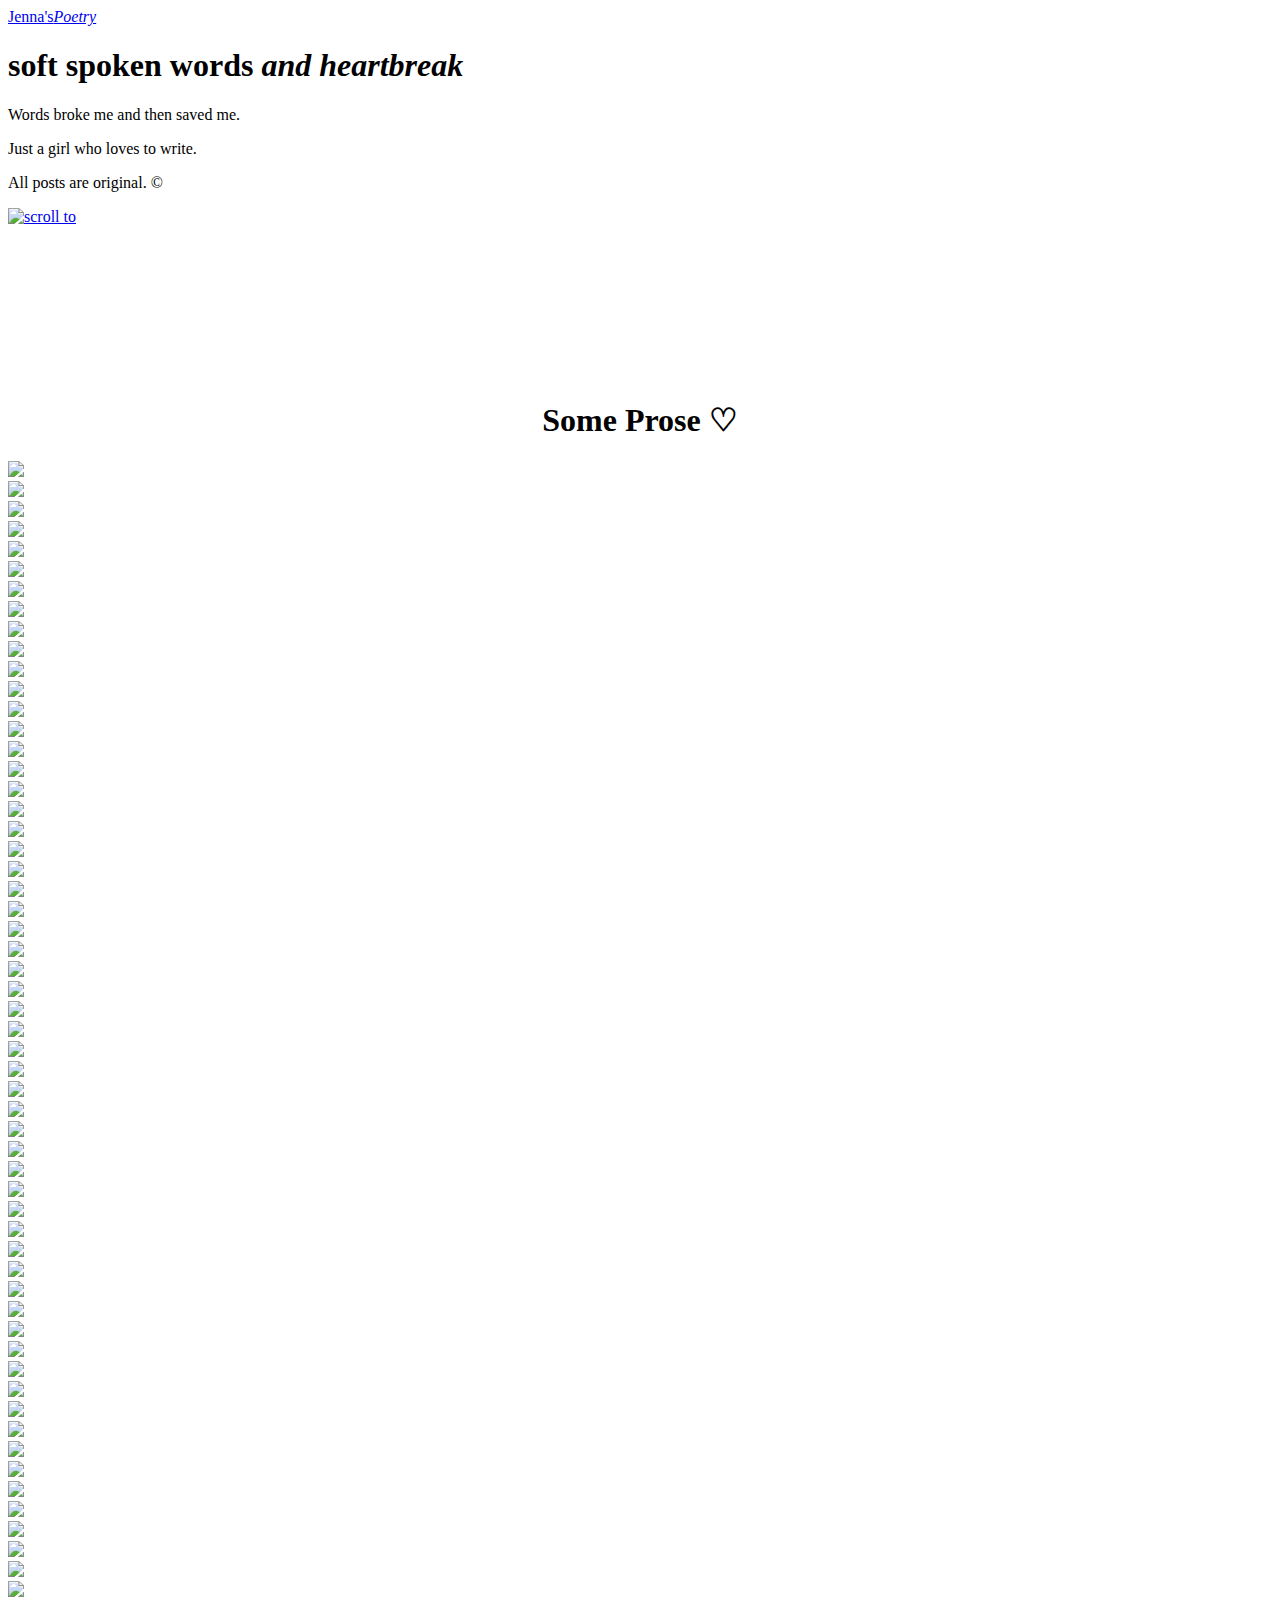
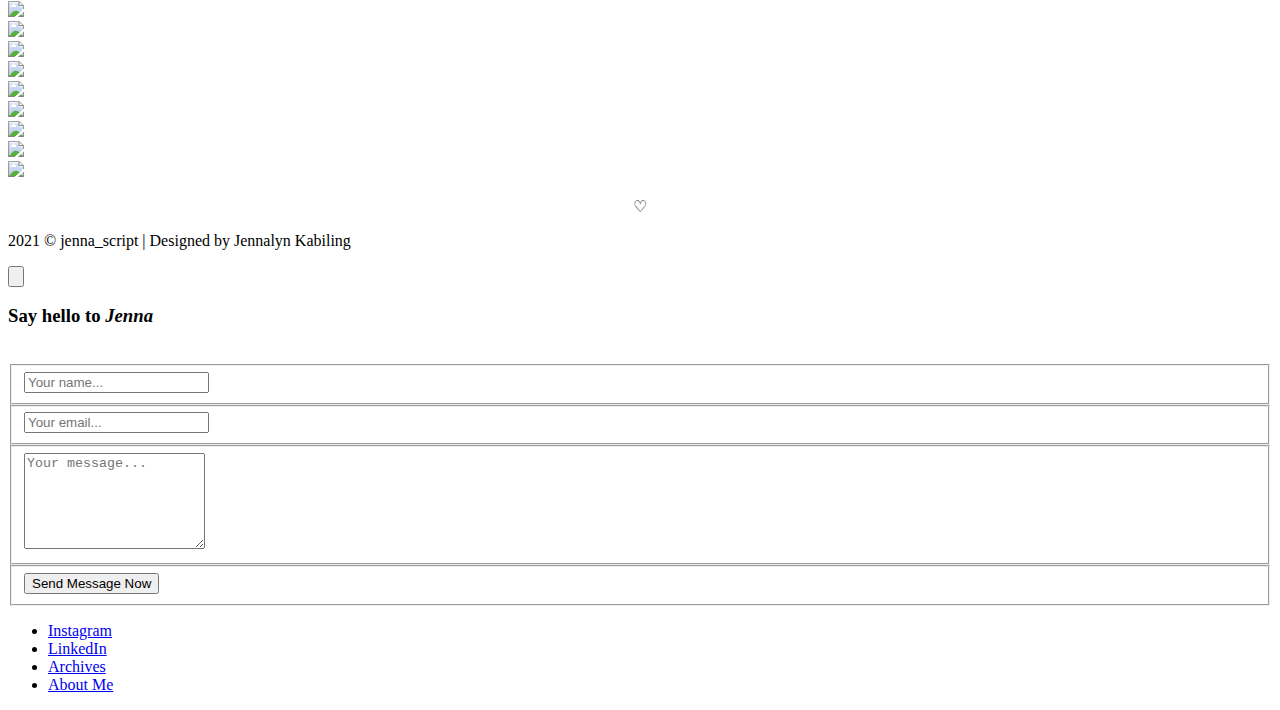
==== index.html @ 6ec601d6 "updated image path" ====
<!DOCTYPE html>
<html>
    <head>
        <meta charset="utf-8">
        <meta http-equiv="X-UA-Compatible" content="IE=edge,chrome=1">
  		<title>Jenna's Poetry (@jenna_script)</title>

<!--Import Bootstrap Theme-->
        <meta name="description" content="">
        <meta name="viewport" content="width=device-width, initial-scale=1">

        <link rel="stylesheet" href="css/bootstrap.min.css">
        <link rel="stylesheet" href="css/bootstrap-theme.min.css">
        <link rel="stylesheet" href="css/fontAwesome.css">
        <link rel="stylesheet" href="css/light-box.css">
        <link rel="stylesheet" href="css/templatemo-style.css">
        <link href="https://fonts.googleapis.com/css?family=Kanit:100,200,300,400,500,600,700,800,900" rel="stylesheet">
        <link rel="stylesheet" href="css/style.css">

        <script src="js/vendor/modernizr-2.8.3-respond-1.4.2.min.js"></script>
    </head>

<body>
    <nav>
        <div class="logo">
            <a href="index.html">Jenna's<em>Poetry</em></a>
        </div>
        <div class="menu-icon">
        <span></span>
      </div>
    </nav>

    <div id="video-container">
        <div class="video-overlay"></div>
        <div class="video-content">
            <div class="inner">
                <h1>soft spoken words <em>and heartbreak</em></h1>
                <p>Words broke me and then saved me.</p>
                <p>Just a girl who loves to write.</p>
                <p>All posts are original. ©</p>
                <div class="scroll-icon">
                    <a class="scrollTo" data-scrollTo="portfolio" href="#"><img src="img/scroll-icon.png" alt="scroll to"></a>
                </div>
            </div>
        </div>
        <video autoplay loop muted>
        	<source src="pink_clouds_loop.mp4" type="video/mp4"/>
        </video>
    </div>

    <center><h1>Some Prose ♡</h1></center>

    <div class="full-screen-portfolio" id="portfolio">
        <div class="container-fluid">

            <div class="col-md-4 col-sm-6">
                <div class="portfolio-item">
                    <a href="img/Jenna-IG/die_for_you.jpeg" data-lightbox="image-1" data-title="Foolish girl. I didn't realize my vow to you would come back to haunt me. I had faith I would be safe with you. Now, I watch you mourn what you built. ♡"><div class="img-thumbnail" class="img-fluid">
                        <div class="image">
                            <img src="img/Jenna-IG/die_for_you.jpeg">
                        </div>
                    </div></a>
                </div>
            </div>
            
            <div class="col-md-4 col-sm-6">
                <div class="portfolio-item">
                    <a href="img/Jenna-IG/sabotage.jpeg" data-lightbox="image-1" data-title="---- I don't fucking thank you for that. ♡"><div class="img-thumbnail" class="img-fluid">
                        <div class="image">
                            <img src="img/Jenna-IG/sabotage.jpeg">
                        </div>
                    </div></a>
                </div>
            </div>

            <div class="col-md-4 col-sm-6">
                <div class="portfolio-item">
                    <a href="img/Jenna-IG/his_wild.jpeg" data-lightbox="image-1" data-title="He was the sweetest sin. ♡"><div class="img-thumbnail" class="img-fluid">
                        <div class="image">
                            <img src="img/Jenna-IG/his_wild.jpeg">
                        </div>
                    </div></a>
                </div>
            </div>

            <div class="col-md-4 col-sm-6">
            	<div class="portfolio-item">
                	<a href="img/Jenna-IG/your_biggest_fan.jpeg" data-lightbox="image-1" data-title="Your lover or not, I will forever root for you. There is nothing that could ever change that. ♡"><div class="img-thumbnail" class="img-fluid">
                        <div class="image">
                            <img src="img/Jenna-IG/your_biggest_fan.jpeg">
                        </div>
                    </div></a>
                </div>
            </div>
            
            <div class="col-md-4 col-sm-6">
            	<div class="portfolio-item">
                	<a href="img/Jenna-IG/sober.jpeg" data-lightbox="image-1" data-title="Maybe I don't mind being intoxicated by you. ♡"><div class="img-thumbnail" class="img-fluid">
                        <div class="image">
                            <img src="img/Jenna-IG/sober.jpeg">
                        </div>
                    </div></a>
                </div>
            </div>

            <div class="col-md-4 col-sm-6">
                <div class="portfolio-item">
                    <a href="img/Jenna-IG/darkest_day.jpeg" data-lightbox="image-1" data-title="He's a keeper. ♡"><div class="img-thumbnail" class="img-fluid">
                        <div class="image">
                            <img src="img/Jenna-IG/darkest_day.jpeg">
                        </div>
                    </div></a>
                </div>
            </div>

            <div class="col-md-4 col-sm-6">
                <div class="portfolio-item">
                    <a href="img/Jenna-IG/comfort_in_the_night.jpeg" data-lightbox="image-1" data-title="Darkness was never a bad thing, darling. ♡"><div class="img-thumbnail" class="img-fluid">
                        <div class="image">
                            <img src="img/Jenna-IG/comfort_in_the_night.jpeg">
                        </div>
                    </div></a>
                </div>
            </div>

            <div class="col-md-4 col-sm-6">
                <div class="portfolio-item">
                    <a href="img/Jenna-IG/kissed_away.jpeg" data-lightbox="image-1" data-title="He shamed the monsters with his love. ♡"><div class="img-thumbnail" class="img-fluid">
                        <div class="image">
                            <img src="img/Jenna-IG/kissed_away.jpeg">
                        </div>
                    </div></a>
                </div>
            </div>

            <div class="col-md-4 col-sm-6">
                <div class="portfolio-item">
                    <a href="img/Jenna-IG/my_virtue.jpeg" data-lightbox="image-1" data-title="Your meek was never weak. To those who were ever shamed, bullied, or outcast for their kindness and gentle demeanor, keep being you. Your strength is in your ability to realize you cannot make fools understand your light. ♡"><div class="img-thumbnail" class="img-fluid">
                        <div class="image">
                            <img src="img/Jenna-IG/my_virtue.jpeg">
                        </div>
                    </div></a>
                </div>
            </div>

            <div class="col-md-4 col-sm-6">
            	<div class="portfolio-item">
                	<a href="img/Jenna-IG/thirsty_eyes.jpeg" data-lightbox="image-1" data-title="I cannot bloom around you. ♡"><div class="img-thumbnail" class="img-fluid">
                        <div class="image">
                            <img src="img/Jenna-IG/thirsty_eyes.jpeg">
                        </div>
                    </div></a>
                </div>
            </div>

            <div class="col-md-4 col-sm-6">
            	<div class="portfolio-item">
                	<a href="img/Jenna-IG/a_girl_like_me.jpeg" data-lightbox="image-1" data-title="His secret language. ♡"><div class="img-thumbnail" class="img-fluid">
                        <div class="image">
                            <img src="img/Jenna-IG/a_girl_like_me.jpeg">
                        </div>
                    </div></a>
                </div>
            </div>

            <div class="col-md-4 col-sm-6">
                <div class="portfolio-item">
                    <a href="img/Jenna-IG/better_ending.jpeg" data-lightbox="image-1" data-title="I just wanted a good ending. I already lost you. Was that so hard to ask for? ♡"><div class="img-thumbnail">
                        <div class="image">
                            <img src="img/Jenna-IG/better_ending.jpeg">
                        </div>
                    </div></a>
                </div>
            </div>

            <div class="col-md-4 col-sm-6">
                <div class="portfolio-item">
                    <a href="img/Jenna-IG/lesson_learned.jpeg" data-lightbox="image-1" data-title="I had to convince myself of the truth. You were a liar masquerading behind gorgeous eyes and a devious smile. You knew how to lie with those pretty eyes, with your kisses, with your hands. To this day, I’ll never know why... ♡"><div class="img-thumbnail" class="img-fluid">
                        <div class="image">
                            <img src="img/Jenna-IG/lesson_learned.jpeg">
                        </div>
                    </div></a>
                </div>
            </div>

            <div class="col-md-4 col-sm-6">
            	<div class="portfolio-item">
                	<a href="img/Jenna-IG/searched_for_me.jpeg" data-lightbox="image-1" data-title="It was difficult for me to grasp the idea that maybe I was everything you had been looking for. ♡"><div class="img-thumbnail" class="img-fluid">
                        <div class="image">
                            <img src="img/Jenna-IG/searched_for_me.jpeg">
                        </div>
                    </div></a>
                </div>
            </div>

            <div class="col-md-4 col-sm-6">
            	<div class="portfolio-item">
                	<a href="img/Jenna-IG/prince_charming.jpeg" data-lightbox="image-1" data-title="She grew tired of waiting for her fairytale ending. ♡"><div class="img-thumbnail" class="img-fluid">
                        <div class="image">
                            <img src="img/Jenna-IG/prince_charming.jpeg">
                        </div>
                    </div></a>
                </div>
            </div>

            <div class="col-md-4 col-sm-6">
            	<div class="portfolio-item">
                	<a href="img/Jenna-IG/birds_sing.jpeg" data-lightbox="image-1" data-title="Birds never fly away when you are near; instead, for you, they sing a little prayer. ♡"><div class="img-thumbnail" class="img-fluid">
                        <div class="image">
                            <img src="img/Jenna-IG/birds_sing.jpeg">
                        </div>
                    </div></a>
                </div>
            </div>

            <div class="col-md-4 col-sm-6">
            	<div class="portfolio-item">
                	<a href="img/Jenna-IG/damsel_in_distress.jpeg" data-lightbox="image-1" data-title="Sometimes, my heart gets confused about the role she has to play. ♡"><div class="img-thumbnail" class="img-fluid">
                        <div class="image">
                            <img src="img/Jenna-IG/damsel_in_distress.jpeg">
                        </div>
                    </div></a>
                </div>
            </div>

            <div class="col-md-4 col-sm-6">
            	<div class="portfolio-item">
                	<a href="img/Jenna-IG/mirage.jpeg" data-lightbox="image-1" data-title="At times, I find myself in a war with my heart. Does she love you or the idea of you? ♡"><div class="img-thumbnail" class="img-fluid">
                        <div class="image">
                            <img src="img/Jenna-IG/mirage.jpeg">
                        </div>
                    </div></a>
                </div>
            </div>

            <div class="col-md-4 col-sm-6">
            	<div class="portfolio-item">
                	<a href="img/Jenna-IG/burn_to_ash.jpeg" data-lightbox="image-1" data-title="His looks could kill. ♡"><div class="img-thumbnail" class="img-fluid">
                        <div class="image">
                            <img src="img/Jenna-IG/burn_to_ash.jpeg">
                        </div>
                    </div></a>
                </div>
            </div>

            <div class="col-md-4 col-sm-6">
            	<div class="portfolio-item">
                	<a href="img/Jenna-IG/sf.jpeg" data-lightbox="image-1" data-title="I don't want bad blood with the love of my life. ♡"><div class="img-thumbnail" class="img-fluid">
                        <div class="image">
                            <img src="img/Jenna-IG/sf.jpeg">
                        </div>
                    </div></a>
                </div>
            </div>

            <div class="col-md-4 col-sm-6">
            	<div class="portfolio-item">
                	<a href="img/Jenna-IG/your_rain.jpeg" data-lightbox="image-1" data-title="I had to find ways to be okay with waiting out your storms. ♡"><div class="img-thumbnail" class="img-fluid">
                        <div class="image">
                            <img src="img/Jenna-IG/your_rain.jpeg">
                        </div>
                    </div></a>
                </div>
            </div>

            <div class="col-md-4 col-sm-6">
            	<div class="portfolio-item">
                	<a href="img/Jenna-IG/fragility.jpeg" data-lightbox="image-1" data-title="Save me from myself. ♡"><div class="img-thumbnail" class="img-fluid">
                        <div class="image">
                            <img src="img/Jenna-IG/fragility.jpeg">
                        </div>
                    </div></a>
                </div>
            </div>

            <div class="col-md-4 col-sm-6">
            	<div class="portfolio-item">
                	<a href="img/Jenna-IG/glitter.jpeg" data-lightbox="image-1" data-title="Don't give up hope. Shed a tear or two, if you must. But remember, once your heart has let out its final teardrop, you still sparkle. ♡"><div class="img-thumbnail" class="img-fluid">
                        <div class="image">
                            <img src="img/Jenna-IG/glitter.jpeg">
                        </div>
                    </div></a>
                </div>
            </div>

            <div class="col-md-4 col-sm-6">
            	<div class="portfolio-item">
                	<a href="img/Jenna-IG/years_from_now.jpeg" data-lightbox="image-1" data-title="The future is a bit blurred with you, baby. I pray we won't become friendly strangers. ♡"><div class="img-thumbnail" class="img-fluid">
                        <div class="image">
                            <img src="img/Jenna-IG/years_from_now.jpeg">
                        </div>
                    </div></a>
                </div>
            </div>

            <div class="col-md-4 col-sm-6">
            	<div class="portfolio-item">
                	<a href="img/Jenna-IG/heartbreaks.jpeg" data-lightbox="image-1" data-title="Sometimes, your glasses are so distorted from the reality of me. At times, I lose a bit of faith. Maybe, just maybe, we'll never truly be the couple we could be. ♡"><div class="img-thumbnail" class="img-fluid">
                        <div class="image">
                            <img src="img/Jenna-IG/heartbreaks.jpeg">
                        </div>
                    </div></a>
                </div>
            </div>

            <div class="col-md-4 col-sm-6">
            	<div class="portfolio-item">
                	<a href="img/Jenna-IG/pink_sand.jpeg" data-lightbox="image-1" data-title="I don't think my heart was made for paradise. She is too used to chaos. So in chaos, she finds her home. ♡"><div class="img-thumbnail" class="img-fluid">
                        <div class="image">
                            <img src="img/Jenna-IG/pink_sand.jpeg">
                        </div>
                    </div></a>
                </div>
            </div>

            <div class="col-md-4 col-sm-6">
            	<div class="portfolio-item">
                	<a href="img/Jenna-IG/all_the_blame.jpeg" data-lightbox="image-1" data-title="I would rather let you win than lose myself. ♡"><div class="img-thumbnail" class="img-fluid">
                        <div class="image">
                            <img src="img/Jenna-IG/all_the_blame.jpeg">
                        </div>
                    </div></a>
                </div>
            </div>

            <div class="col-md-4 col-sm-6">
            	<div class="portfolio-item">
                	<a href="img/Jenna-IG/meant_to_be.jpeg" data-lightbox="image-1" data-title="Why did we let them win, baby? ♡"><div class="img-thumbnail" class="img-fluid">
                        <div class="image">
                            <img src="img/Jenna-IG/meant_to_be.jpeg">
                        </div>
                    </div></a>
                </div>
            </div>

            <div class="col-md-4 col-sm-6">
            	<div class="portfolio-item">
                	<a href="img/Jenna-IG/always_right.jpeg" data-lightbox="image-1" data-title="Check yourself before playing my game, honey. ♡"><div class="img-thumbnail" class="img-fluid">
                        <div class="image">
                            <img src="img/Jenna-IG/always_right.jpeg">
                        </div>
                    </div></a>
                </div>
            </div>

            <div class="col-md-4 col-sm-6">
            	<div class="portfolio-item">
                	<a href="img/Jenna-IG/you_got_high.jpeg" data-lightbox="image-1" data-title="My pain gave you fuel. ♡"><div class="img-thumbnail" class="img-fluid">
                        <div class="image">
                            <img src="img/Jenna-IG/you_got_high.jpeg">
                        </div>
                    </div></a>
                </div>
            </div>

            <div class="col-md-4 col-sm-6">
            	<div class="portfolio-item">
                	<a href="img/Jenna-IG/we_were_happy.jpeg" data-lightbox="image-1" data-title="They don't get to tell us what we had. ♡"><div class="img-thumbnail" class="img-fluid">
                        <div class="image">
                            <img src="img/Jenna-IG/we_were_happy.jpeg">
                        </div>
                    </div></a>
                </div>
            </div>

            <div class="col-md-4 col-sm-6">
            	<div class="portfolio-item">
                	<a href="img/Jenna-IG/find_you_again.jpeg" data-lightbox="image-1" data-title="Our souls will always find a way back to each other. ♡"><div class="img-thumbnail" class="img-fluid">
                        <div class="image">
                            <img src="img/Jenna-IG/find_you_again.jpeg">
                        </div>
                    </div></a>
                </div>
            </div>

            <div class="col-md-4 col-sm-6">
            	<div class="portfolio-item">
                	<a href="img/Jenna-IG/grey_eyes.jpeg" data-lightbox="image-1" data-title="Grey eyes never meant grey skies with you. ♡"><div class="img-thumbnail" class="img-fluid">
                        <div class="image">
                            <img src="img/Jenna-IG/grey_eyes.jpeg">
                        </div>
                    </div></a>
                </div>
            </div>

            <div class="col-md-4 col-sm-6">
            	<div class="portfolio-item">
                	<a href="img/Jenna-IG/your_ghost.jpeg" data-lightbox="image-1" data-title="In my darkness, I hope my heart can survive your absence. ♡"><div class="img-thumbnail" class="img-fluid">
                        <div class="image">
                            <img src="img/Jenna-IG/your_ghost.jpeg">
                        </div>
                    </div></a>
                </div>
            </div>

            <div class="col-md-4 col-sm-6">
            	<div class="portfolio-item">
                	<a href="img/Jenna-IG/work_of_art.jpeg" data-lightbox="image-1" data-title="Nothing can compare. ♡"><div class="img-thumbnail" class="img-fluid">
                        <div class="image">
                            <img src="img/Jenna-IG/work_of_art.jpeg">
                        </div>
                    </div></a>
                </div>
            </div>

            <div class="col-md-4 col-sm-6">
            	<div class="portfolio-item">
                	<a href="img/Jenna-IG/skies_cry.jpeg" data-lightbox="image-1" data-title="Without your heart in this world, we'd all be lost, always searching for your light. ♡"><div class="img-thumbnail" class="img-fluid">
                        <div class="image">
                            <img src="img/Jenna-IG/skies_cry.jpeg">
                        </div>
                    </div></a>
                </div>
            </div>

            <div class="col-md-4 col-sm-6">
            	<div class="portfolio-item">
                	<a href="img/Jenna-IG/be_free.jpeg" data-lightbox="image-1" data-title="Maybe it's the explorer in me, but you can't ever tame my energy. ♡"><div class="img-thumbnail" class="img-fluid">
                        <div class="image">
                            <img src="img/Jenna-IG/be_free.jpeg">
                        </div>
                    </div></a>
                </div>
            </div>

            <div class="col-md-4 col-sm-6">
            	<div class="portfolio-item">
                	<a href="img/Jenna-IG/same_old_dance.jpeg" data-lightbox="image-1" data-title="We're a broken record on repeat. ♡"><div class="img-thumbnail" class="img-fluid">
                        <div class="image">
                            <img src="img/Jenna-IG/same_old_dance.jpeg">
                        </div>
                    </div></a>
                </div>
            </div>

            <div class="col-md-4 col-sm-6">
            	<div class="portfolio-item">
                	<a href="img/Jenna-IG/catastrophe.jpeg" data-lightbox="image-1" data-title="They have no idea what we can be. ♡"><div class="img-thumbnail" class="img-fluid">
                        <div class="image">
                            <img src="img/Jenna-IG/catastrophe.jpeg">
                        </div>
                    </div></a>
                </div>
            </div>

            <div class="col-md-4 col-sm-6">
            	<div class="portfolio-item">
                	<a href="img/Jenna-IG/another_day.jpeg" data-lightbox="image-1" data-title="There were days you told me you had nothing to lose, no matter how loved you were. What were we doing then? ♡"><div class="img-thumbnail" class="img-fluid">
                        <div class="image">
                            <img src="img/Jenna-IG/another_day.jpeg">
                        </div>
                    </div></a>
                </div>
            </div>

            <div class="col-md-4 col-sm-6">
            	<div class="portfolio-item">
                	<a href="img/Jenna-IG/pretty_girls.jpeg" data-lightbox="image-1" data-title="She is rare. ♡"><div class="img-thumbnail" class="img-fluid">
                        <div class="image">
                            <img src="img/Jenna-IG/pretty_girls.jpeg">
                        </div>
                    </div></a>
                </div>
            </div>

            <div class="col-md-4 col-sm-6">
            	<div class="portfolio-item">
                	<a href="img/Jenna-IG/you_didn't_exist.jpeg" data-lightbox="image-1" data-title="I'd rather not have anything to miss. So I lied to myself. ♡"><div class="img-thumbnail" class="img-fluid">
                        <div class="image">
                            <img src="img/Jenna-IG/you_didn't_exist.jpeg">
                        </div>
                    </div></a>
                </div>
            </div>

            <div class="col-md-4 col-sm-6">
            	<div class="portfolio-item">
                	<a href="img/Jenna-IG/never_loved.jpeg" data-lightbox="image-1" data-title="When they teach you pain, it's hard to know what your heart deserves. ♡"><div class="img-thumbnail" class="img-fluid">
                        <div class="image">
                            <img src="img/Jenna-IG/never_loved.jpeg">
                        </div>
                    </div></a>
                </div>
            </div>

            <div class="col-md-4 col-sm-6">
            	<div class="portfolio-item">
                	<a href="img/Jenna-IG/not_ready.jpeg" data-lightbox="image-1" data-title="The stars must have other plans for the both of us. ♡"><div class="img-thumbnail" class="img-fluid">
                        <div class="image">
                            <img src="img/Jenna-IG/not_ready.jpeg">
                        </div>
                    </div></a>
                </div>
            </div>

            <div class="col-md-4 col-sm-6">
            	<div class="portfolio-item">
                	<a href="img/Jenna-IG/glow_in_my_smile.jpeg" data-lightbox="image-1" data-title="Some girls like diamonds. But I am irrevocably happy with the smile you've gifted me. ♡"><div class="img-thumbnail" class="img-fluid">
                        <div class="image">
                            <img src="img/Jenna-IG/glow_in_my_smile.jpeg">
                        </div>
                    </div></a>
                </div>
            </div>

            <div class="col-md-4 col-sm-6">
            	<div class="portfolio-item">
                	<a href="img/Jenna-IG/new_love.jpeg" data-lightbox="image-1" data-title="I used to be mad. I used to hold grudges. But today, I no longer have regrets when it comes to everything we've faced thus far. It only taught me to love myself. Now, nothing can hurt me. Not even you. ♡"><div class="img-thumbnail" class="img-fluid">
                        <div class="image">
                            <img src="img/Jenna-IG/new_love.jpeg">
                        </div>
                    </div></a>
                </div>
            </div>

            <div class="col-md-4 col-sm-6">
            	<div class="portfolio-item">
                	<a href="img/Jenna-IG/words_you_spew.jpeg" data-lightbox="image-1" data-title="You get lost, like we all do sometimes. But I know you love me. Even when it's hard to. ♡"><div class="img-thumbnail" class="img-fluid">
                        <div class="image">
                            <img src="img/Jenna-IG/words_you_spew.jpeg">
                        </div>
                    </div></a>
                </div>
            </div>

            <div class="col-md-4 col-sm-6">
            	<div class="portfolio-item">
                	<a href="img/Jenna-IG/hear_you_sing.jpeg" data-lightbox="image-1" data-title="How did I end up here? What a lucky girl I am. ♡"><div class="img-thumbnail" class="img-fluid">
                        <div class="image">
                            <img src="img/Jenna-IG/hear_you_sing.jpeg">
                        </div>
                    </div></a>
                </div>
            </div>

            <div class="col-md-4 col-sm-6">
            	<div class="portfolio-item">
                	<a href="img/Jenna-IG/my_lovers_skin.jpeg" data-lightbox="image-1" data-title="Waking up to your warmth is the closest I'll ever get to paradise. ♡"><div class="img-thumbnail" class="img-fluid">
                        <div class="image">
                            <img src="img/Jenna-IG/my_lovers_skin.jpeg">
                        </div>
                    </div></a>
                </div>
            </div>

            <div class="col-md-4 col-sm-6">
            	<div class="portfolio-item">
                	<a href="img/Jenna-IG/we'll_be_okay.jpeg" data-lightbox="image-1" data-title="We will always come back to each other. ♡"><div class="img-thumbnail" class="img-fluid">
                        <div class="image">
                            <img src="img/Jenna-IG/we'll_be_okay.jpeg">
                        </div>
                    </div></a>
                </div>
            </div>

            <div class="col-md-4 col-sm-6">
            	<div class="portfolio-item">
                	<a href="img/Jenna-IG/fourth_of_july.jpeg" data-lightbox="image-1" data-title="When he looks into my eyes, my heart blazes like a hot summer night in July. ♡"><div class="img-thumbnail" class="img-fluid">
                        <div class="image">
                            <img src="img/Jenna-IG/fourth_of_july.jpeg">
                        </div>
                    </div></a>
                </div>
            </div>

            <div class="col-md-4 col-sm-6">
            	<div class="portfolio-item">
                	<a href="img/Jenna-IG/i_let_you_win.jpeg" data-lightbox="image-1" data-title="You're my best friend and enemy all at once. I find myself caught in a tangled web of your own creation. I don't know what to do but to concede. ♡"><div class="img-thumbnail" class="img-fluid">
                        <div class="image">
                            <img src="img/Jenna-IG/i_let_you_win.jpeg">
                        </div>
                    </div></a>
                </div>
            </div>

            <div class="col-md-4 col-sm-6">
                <div class="portfolio-item">
                    <a href="img/Jenna-IG/the_sun.jpeg" data-lightbox="image-1" data-title="She had a way of discovering beauty in the gloomiest of places. ♡"><div class="img-thumbnail" class="img-fluid">
                        <div class="image">
                            <img src="img/Jenna-IG/the_sun.jpeg">
                        </div>
                    </div></a>
                </div>
            </div>

            <div class="col-md-4 col-sm-6">
                <div class="portfolio-item">
                    <a href="img/Jenna-IG/push_comes_to_shove.jpeg" data-lightbox="image-1" data-title="The ultimate test. ♡"><div class="img-thumbnail" class="img-fluid">
                        <div class="image">
                            <img src="img/Jenna-IG/push_comes_to_shove.jpeg">
                        </div>
                    </div></a>
                </div>
            </div>

            <div class="col-md-4 col-sm-6">
                <div class="portfolio-item">
                    <a href="img/Jenna-IG/falling_for_you.jpeg" data-lightbox="image-1" data-title="It was effortless. ♡"><div class="img-thumbnail" class="img-fluid">
                        <div class="image">
                            <img src="img/Jenna-IG/falling_for_you.jpeg">
                        </div>
                    </div></a>
                </div>
            </div>

            <div class="col-md-4 col-sm-6">
                <div class="portfolio-item">
                    <a href="img/Jenna-IG/divine.jpeg" data-lightbox="image-1" data-title="In that moment, their love purified the world. ♡"><div class="img-thumbnail" class="img-fluid">
                        <div class="image">
                            <img src="img/Jenna-IG/divine.jpeg">
                        </div>
                    </div></a>
                </div>
            </div>

            <div class="col-md-4 col-sm-6">
                <div class="portfolio-item">
                    <a href="img/Jenna-IG/drought.jpeg" data-lightbox="image-1" data-title="I have nothing left to give. ♡"><div class="img-thumbnail" class="img-fluid">
                        <div class="image">
                            <img src="img/Jenna-IG/drought.jpeg">
                        </div>
                    </div></a>
                </div>
            </div>

            <div class="col-md-4 col-sm-6">
                <div class="portfolio-item">
                    <a href="img/Jenna-IG/summer_air.jpeg" data-lightbox="image-1" data-title="I can almost taste the sun on his lips. ♡"><div class="img-thumbnail" class="img-fluid">
                        <div class="image">
                            <img src="img/Jenna-IG/summer_air.jpeg">
                        </div>
                    </div></a>
                </div>
            </div>

            <div class="col-md-4 col-sm-6">
                <div class="portfolio-item">
                    <a href="img/Jenna-IG/your_own_mind.jpeg" data-lightbox="image-1" data-title="I never wanted a sparring partner. ♡"><div class="img-thumbnail" class="img-fluid">
                        <div class="image">
                            <img src="img/Jenna-IG/your_own_mind.jpeg">
                        </div>
                    </div></a>
                </div>
            </div>

            <div class="col-md-4 col-sm-6">
                <div class="portfolio-item">
                    <a href="img/Jenna-IG/soft_tune.jpeg" data-lightbox="image-1" data-title="Buried underneath so much hurt, you showed me how to win my voice back. ♡"><div class="img-thumbnail" class="img-fluid">
                        <div class="image">
                            <img src="img/Jenna-IG/soft_tune.jpeg">
                        </div>
                    </div></a>
                </div>
            </div>

            <div class="col-md-4 col-sm-6">
                <div class="portfolio-item">
                    <a href="img/Jenna-IG/questions.jpeg" data-lightbox="image-1" data-title="And so, I will love you blindly and never truly know. ♡"><div class="img-thumbnail" class="img-fluid">
                        <div class="image">
                            <img src="img/Jenna-IG/questions.jpeg">
                        </div>
                    </div></a>
                </div>
            </div>

            <div class="col-md-4 col-sm-6">
                <div class="portfolio-item">
                    <a href="img/Jenna-IG/just_a_word.jpeg" data-lightbox="image-1" data-title="Sometimes you and I said those three words, so we could pretend we didn't just tear each other apart. ♡"><div class="img-thumbnail" class="img-fluid">
                        <div class="image">
                            <img src="img/Jenna-IG/just_a_word.jpeg">
                        </div>
                    </div></a>
                </div>
            </div>

            <div class="col-md-4 col-sm-6">
                <div class="portfolio-item">
                    <a href="img/Jenna-IG/kingdom_come.jpeg" data-lightbox="image-1" data-title="I'd die if it meant I could see you again. ♡"><div class="img-thumbnail" class="img-fluid">
                        <div class="image">
                            <img src="img/Jenna-IG/kingdom_come.jpeg">
                        </div>
                    </div></a>
                </div>
            </div>

            <div class="col-md-4 col-sm-6">
                <div class="portfolio-item">
                    <a href="img/Jenna-IG/too_hard.jpeg" data-lightbox="image-1" data-title="I focused on you for far too long. I thank you for reminding me I need to come back to myself. ♡"><div class="img-thumbnail" class="img-fluid">
                        <div class="image">
                            <img src="img/Jenna-IG/too_hard.jpeg">
                        </div>
                    </div></a>
                </div>
            </div>

            <div class="col-md-4 col-sm-6">
                <div class="portfolio-item">
                    <a href="img/Jenna-IG/let_me_cry.jpeg" data-lightbox="image-1" data-title="Let me feel what my heart wants to feel before you go on and break whatever is left of it. ♡"><div class="img-thumbnail" class="img-fluid">
                        <div class="image">
                            <img src="img/Jenna-IG/let_me_cry.jpeg">
                        </div>
                    </div></a>
                </div>
            </div>

            <div class="col-md-4 col-sm-6">
                <div class="portfolio-item">
                    <a href="img/Jenna-IG/canvas.jpeg" data-lightbox="image-1" data-title="Uplift the world. ♡"><div class="img-thumbnail" class="img-fluid">
                        <div class="image">
                            <img src="img/Jenna-IG/canvas.jpeg">
                        </div>
                    </div></a>
                </div>
            </div>
        </div>
    </div>
    
    <div class="row">
        <div class="col-md-12">
            <center><p>♡</p></center>
        </div>
    </div>

    <footer>
        <div class="container-fluid">
            <div class="col-md-12">
                <p>2021 &copy; jenna_script
    
    | Designed by Jennalyn Kabiling</p>
            </div>
        </div>
    </footer>


      <!-- Modal button -->
    <div class="popup-icon">
      <button id="modBtn" class="modal-btn"><img src="img/contact-icon.png" alt=""></button>
    </div>  

    <!-- Modal -->
    <div id="modal" class="modal">
      <!-- Modal Content -->
      <div class="modal-content">
        <!-- Modal Header -->
        <div class="modal-header">
          <h3 class="header-title">Say hello to <em>Jenna</em></h3>
          <div class="close-btn"><img src="img/close_contact.png" alt=""></div>    
        </div>
        <!-- Modal Body -->
        <div class="modal-body">
          <div class="col-md-6 col-md-offset-3">
            <form id="contact" action="" method="post">
                <div class="row">
                    <div class="col-md-12">
                      <fieldset>
                        <input name="name" type="text" class="form-control" id="name" placeholder="Your name..." required>
                      </fieldset>
                    </div>
                    <div class="col-md-12">
                      <fieldset>
                        <input name="email" type="email" class="form-control" id="email" placeholder="Your email..." required>
                      </fieldset>
                    </div>
                    <div class="col-md-12">
                      <fieldset>
                        <textarea name="message" rows="6" class="form-control" id="message" placeholder="Your message..." required></textarea>
                      </fieldset>
                    </div>
                    <div class="col-md-12">
                      <fieldset>
                        <button type="submit" id="form-submit" class="btn">Send Message Now</button>
                      </fieldset>
                    </div>
                </div>
            </form>
          </div>
        </div>
      </div>
    </div>

    

    <section class="overlay-menu">
      <div class="container">
        <div class="row">
          <div class="main-menu">
              <ul>
                  <li>
                      <a href="https://instagram.com/jenna_script/">Instagram</a>
                  </li>
                  <li>
                      <a href="https://www.linkedin.com/in/jennalyn-kabiling-412b881ba">LinkedIn</a>
                  </li>
                  <li>
                      <a href="grid.html">Archives</a>
                  </li>
                  <li>
                      <a href="about.html">About Me</a>
                  </li>
              </ul>
          </div>
        </div>
      </div>
    </section>

    <script src="https://ajax.googleapis.com/ajax/libs/jquery/1.11.2/jquery.min.js"></script>
    <script>window.jQuery || document.write('<script src="js/vendor/jquery-1.11.2.min.js"><\/script>')</script>

    <script src="js/vendor/bootstrap.min.js"></script>
    
    <script src="js/plugins.js"></script>
    <script src="js/main.js"></script>

</body>
</html>
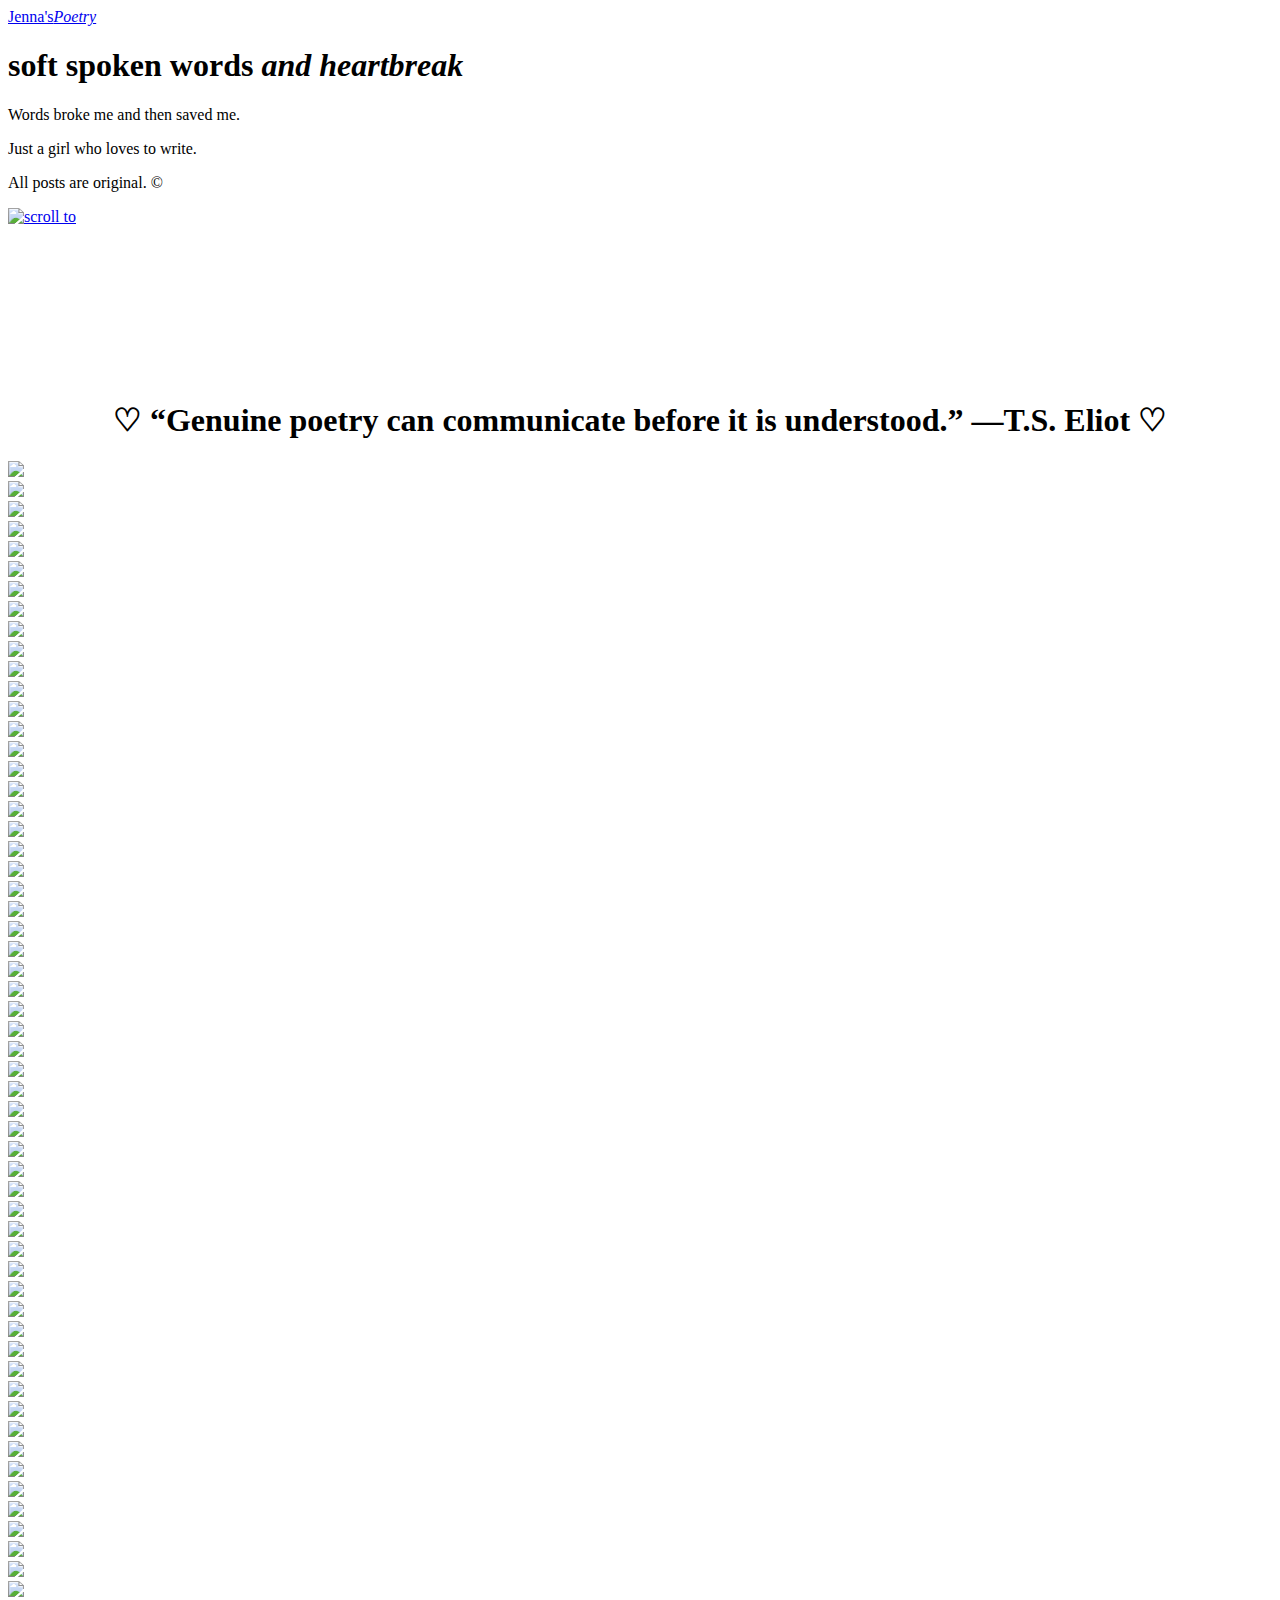
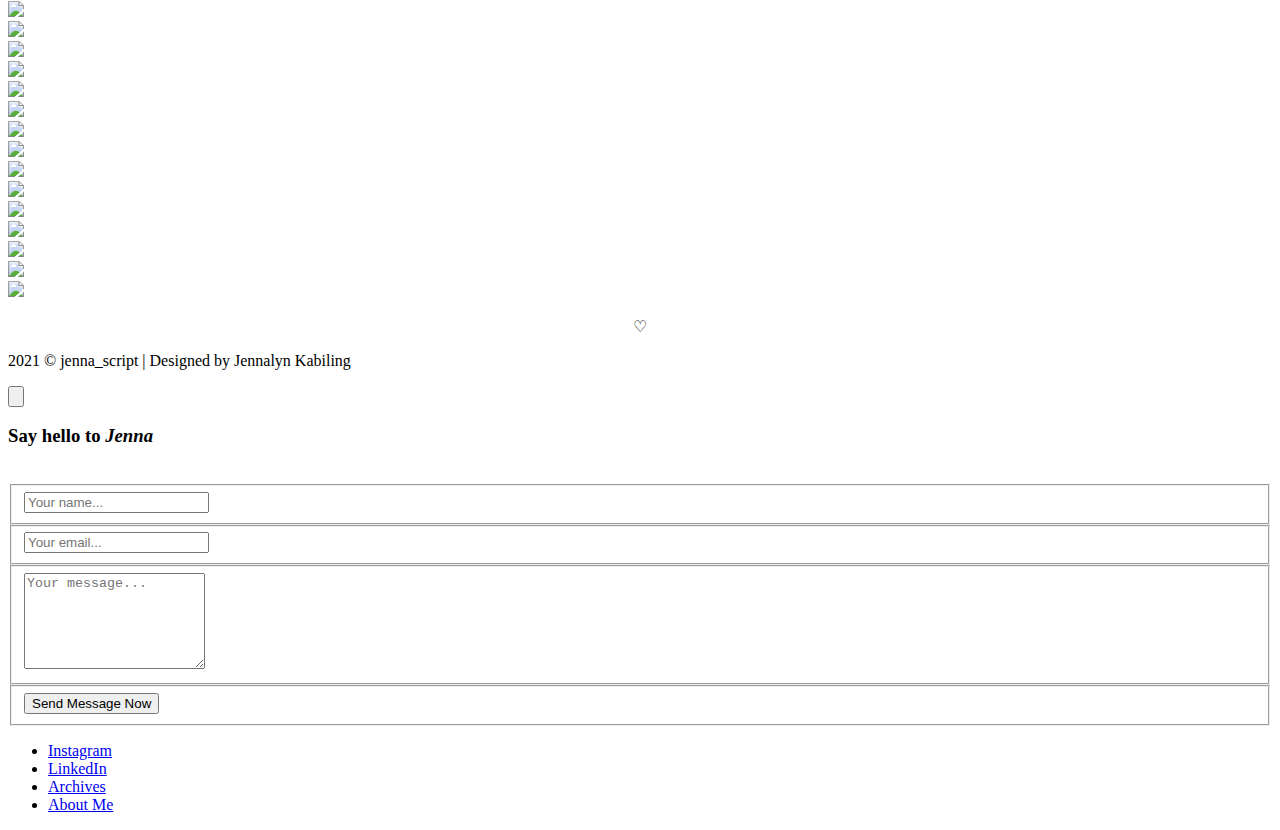
==== commit 1623a082: "add quote to landing page" ====
--- a/index.html
+++ b/index.html
@@ -48,7 +48,7 @@
         </video>
     </div>
 
-    <center><h1>Some Prose ♡</h1></center>
+    <center><h1>♡ “Genuine poetry can communicate before it is understood.” —T.S. Eliot ♡</h1></center>
 
     <div class="full-screen-portfolio" id="portfolio">
         <div class="container-fluid">
@@ -138,6 +138,66 @@
                     <a href="img/Jenna-IG/my_virtue.jpeg" data-lightbox="image-1" data-title="Your meek was never weak. To those who were ever shamed, bullied, or outcast for their kindness and gentle demeanor, keep being you. Your strength is in your ability to realize you cannot make fools understand your light. ♡"><div class="img-thumbnail" class="img-fluid">
                         <div class="image">
                             <img src="img/Jenna-IG/my_virtue.jpeg">
+                        </div>
+                    </div></a>
+                </div>
+            </div>
+
+            <div class="col-md-4 col-sm-6">
+            	<div class="portfolio-item">
+                	<a href="img/Jenna-IG/right_love.jpeg" data-lightbox="image-1" data-title="So let me go. Please. ♡"><div class="img-thumbnail" class="img-fluid">
+                        <div class="image">
+                            <img src="img/Jenna-IG/right_love.jpeg">
+                        </div>
+                    </div></a>
+                </div>
+            </div>
+
+            <div class="col-md-4 col-sm-6">
+            	<div class="portfolio-item">
+                	<a href="img/Jenna-IG/onto_your_skin.jpeg" data-lightbox="image-1" data-title="There is no guarantee I'll ever see you again. So let me be a part of you in the next. I never want to be without you. ♡"><div class="img-thumbnail" class="img-fluid">
+                        <div class="image">
+                            <img src="img/Jenna-IG/onto_your_skin.jpeg">
+                        </div>
+                    </div></a>
+                </div>
+            </div>
+
+            <div class="col-md-4 col-sm-6">
+            	<div class="portfolio-item">
+                	<a href="img/Jenna-IG/remember_you.jpeg" data-lightbox="image-1" data-title="You'll always be a part of me. How I wish I knew right from the start, all you'd leave me with were memories of you. Lost memories. ♡"><div class="img-thumbnail" class="img-fluid">
+                        <div class="image">
+                            <img src="img/Jenna-IG/remember_you.jpeg">
+                        </div>
+                    </div></a>
+                </div>
+            </div>
+
+            <div class="col-md-4 col-sm-6">
+            	<div class="portfolio-item">
+                	<a href="img/Jenna-IG/masterpiece.jpeg" data-lightbox="image-1" data-title="You saw something in me when I couldn't. ♡"><div class="img-thumbnail" class="img-fluid">
+                        <div class="image">
+                            <img src="img/Jenna-IG/masterpiece.jpeg">
+                        </div>
+                    </div></a>
+                </div>
+            </div>
+            
+            <div class="col-md-4 col-sm-6">
+            	<div class="portfolio-item">
+                	<a href="img/Jenna-IG/hold_onto_me.jpeg" data-lightbox="image-1" data-title="You questioned me and my love instead of finding ways to keep me. ♡"><div class="img-thumbnail" class="img-fluid">
+                        <div class="image">
+                            <img src="img/Jenna-IG/hold_onto_me.jpeg">
+                        </div>
+                    </div></a>
+                </div>
+            </div>
+
+            <div class="col-md-4 col-sm-6">
+            	<div class="portfolio-item">
+                	<a href="img/Jenna-IG/serenity.jpeg" data-lightbox="image-1" data-title="There never was calm in a storm. Why did I expect that from us? ♡"><div class="img-thumbnail" class="img-fluid">
+                        <div class="image">
+                            <img src="img/Jenna-IG/serenity.jpeg">
                         </div>
                     </div></a>
                 </div>
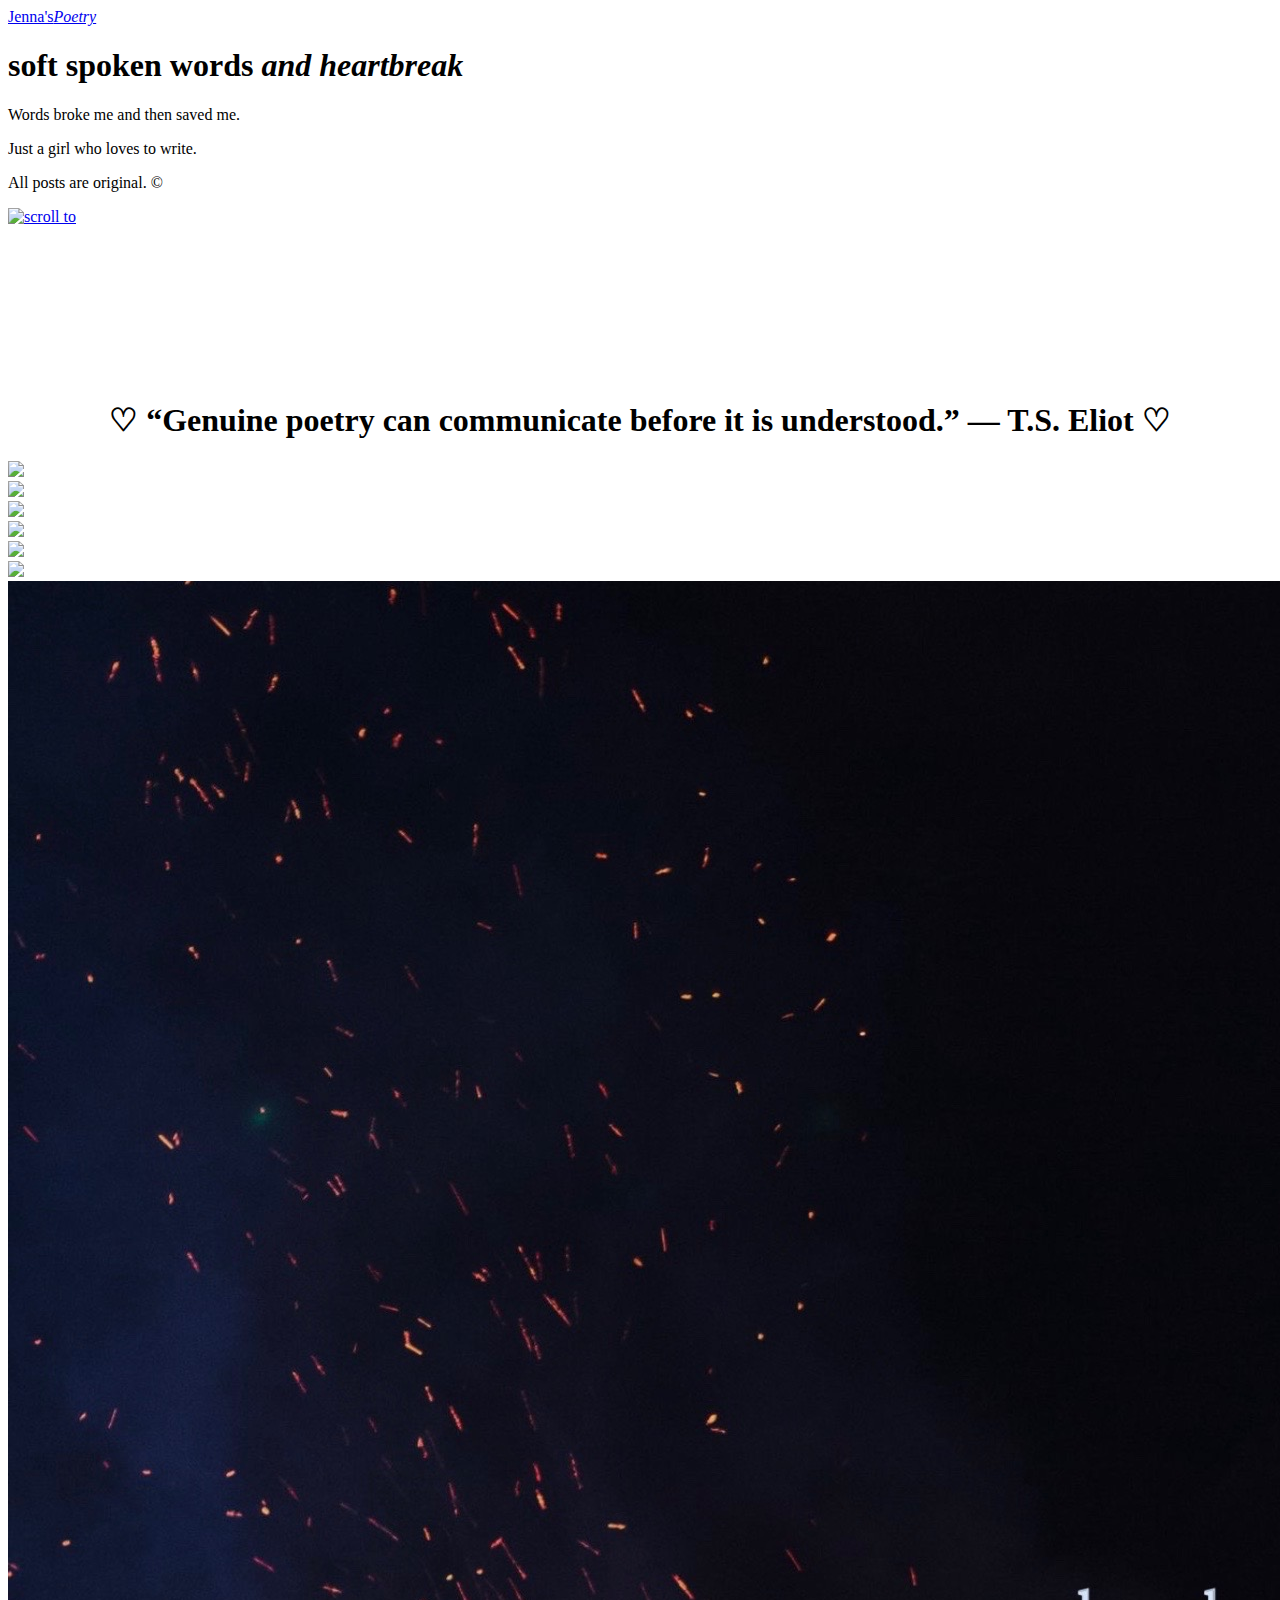
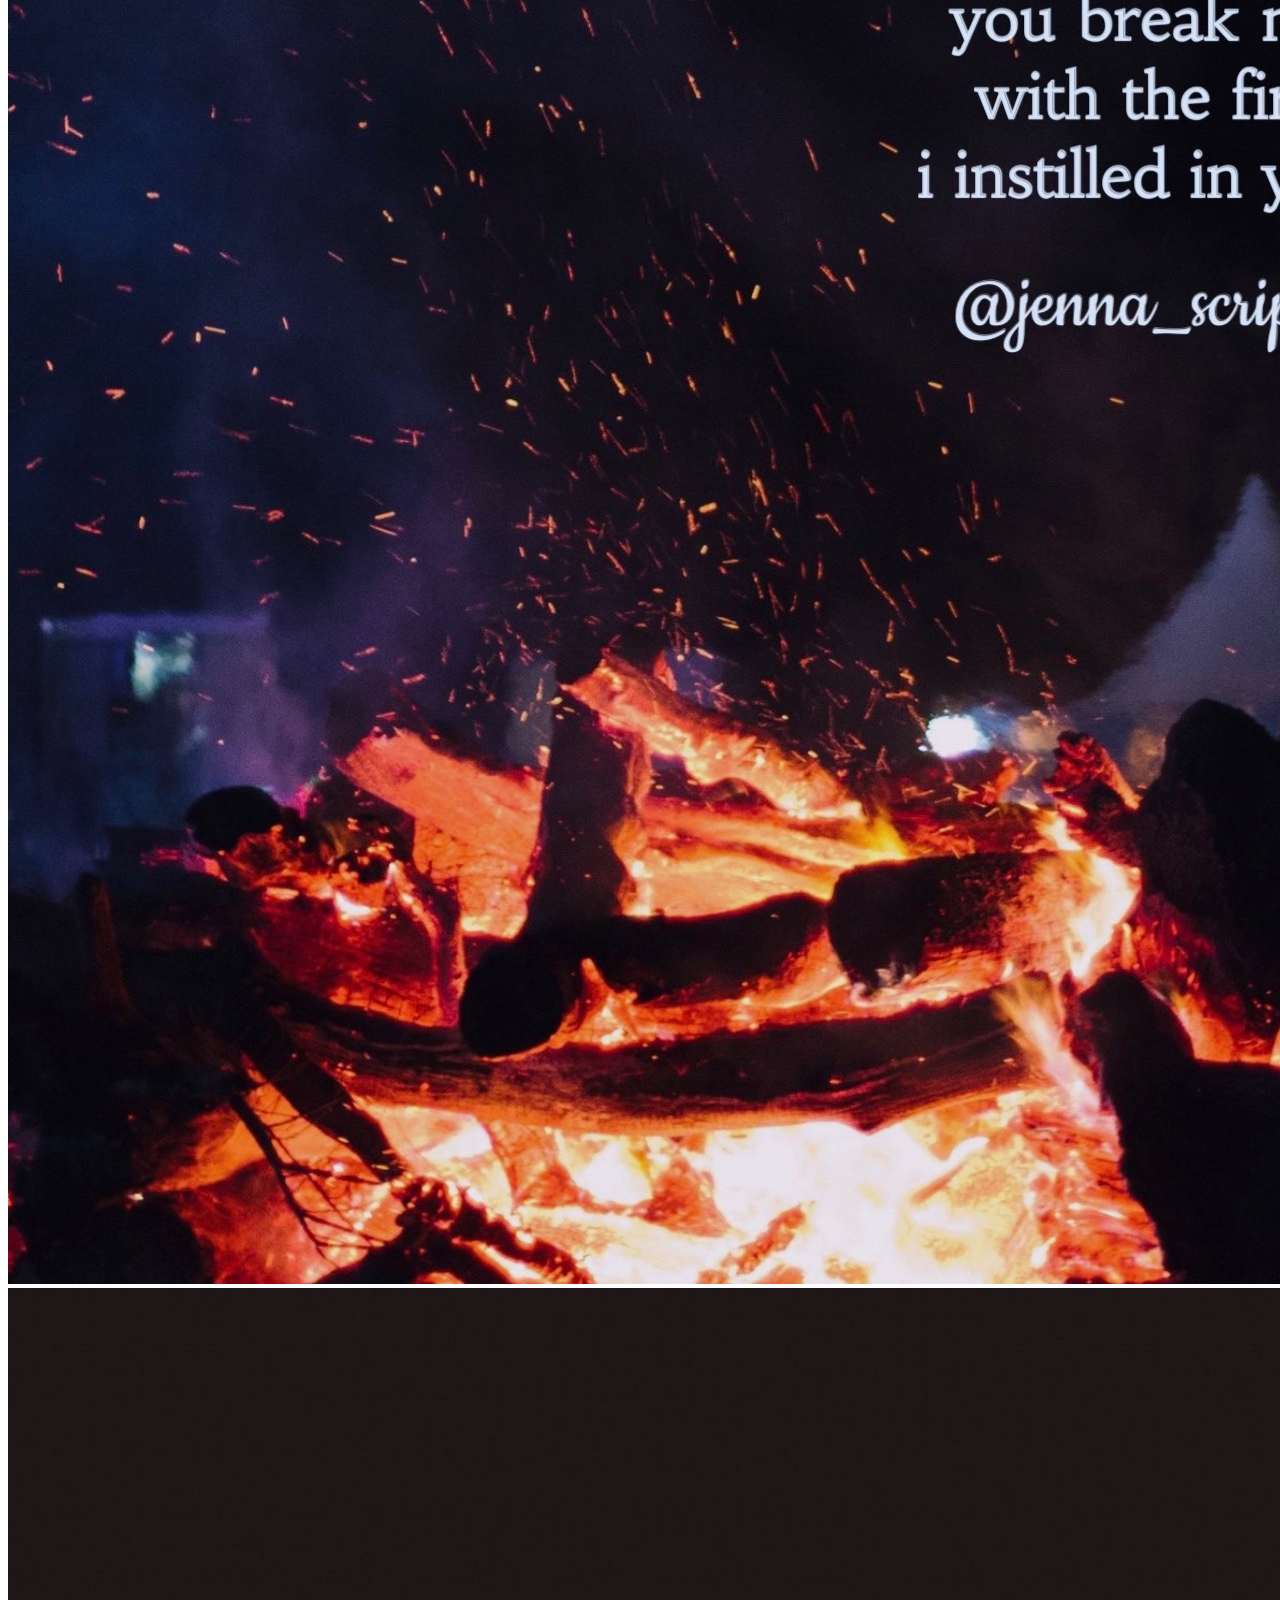
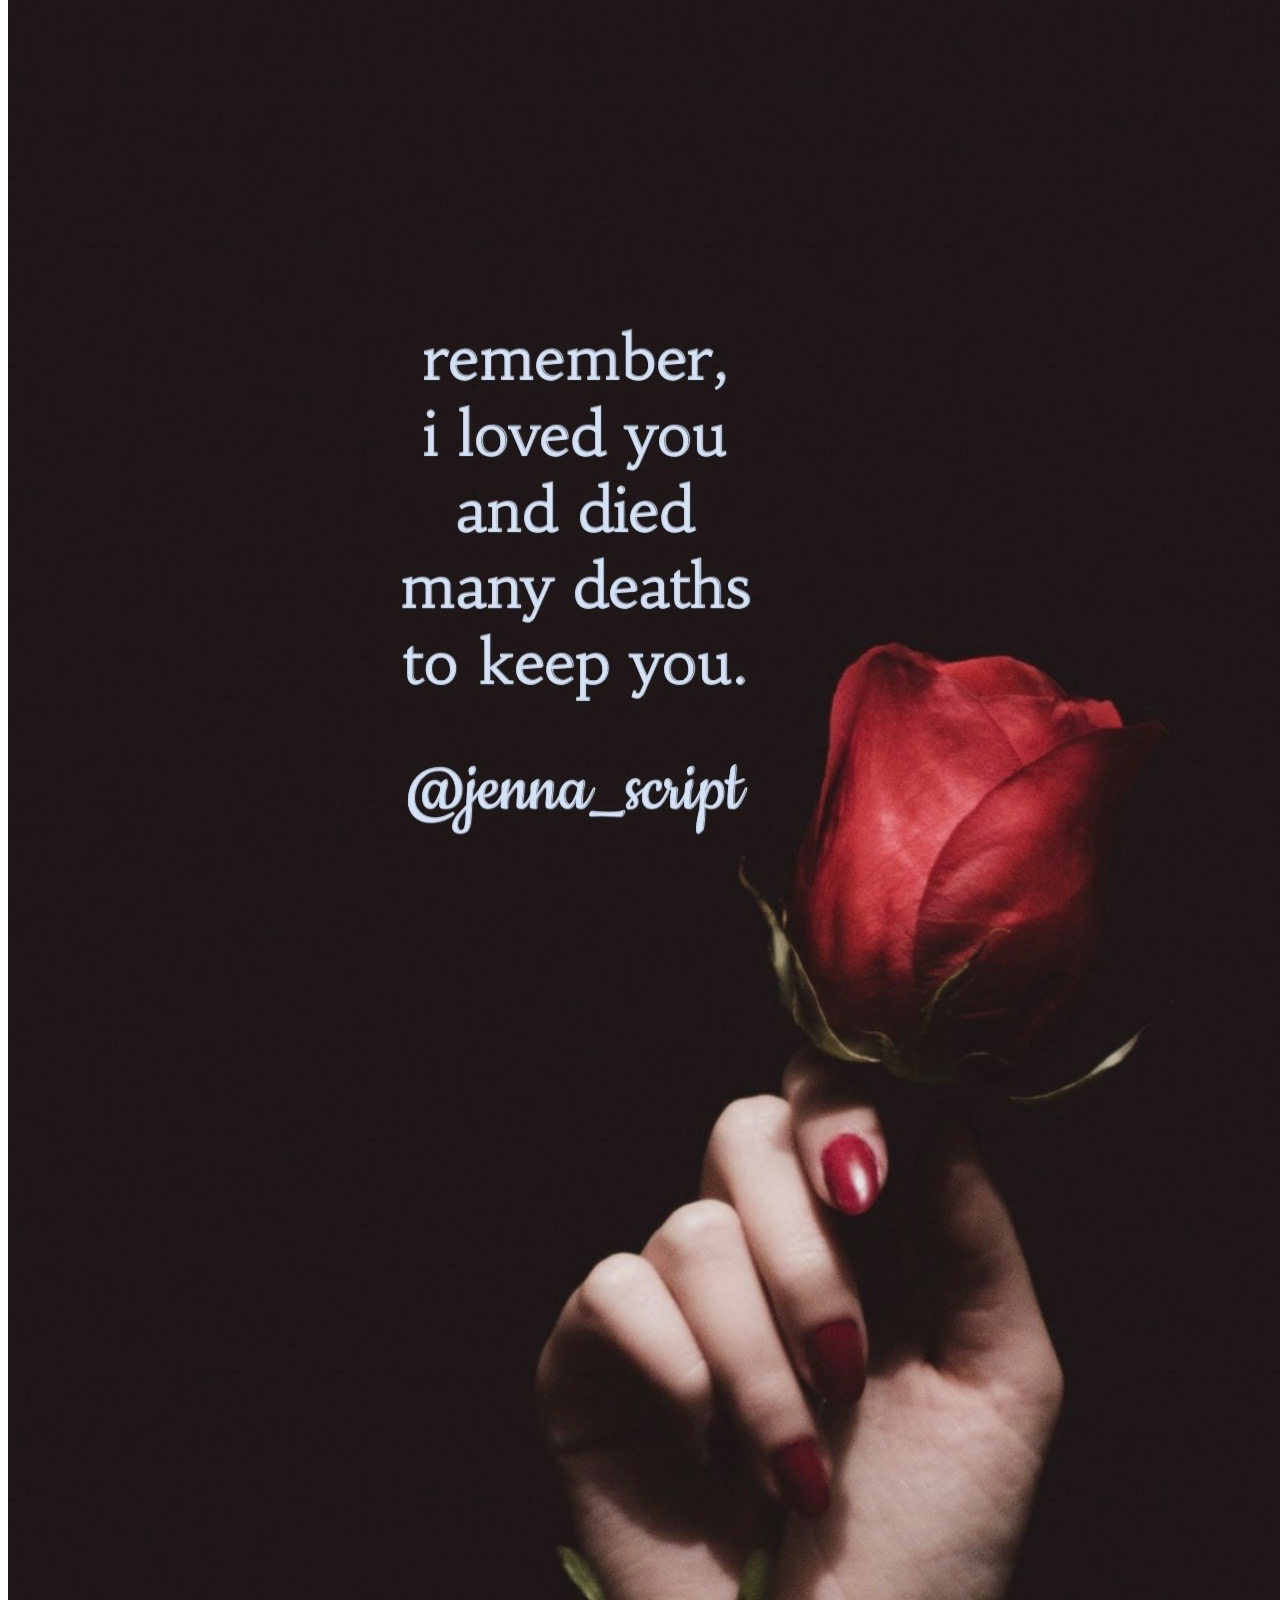
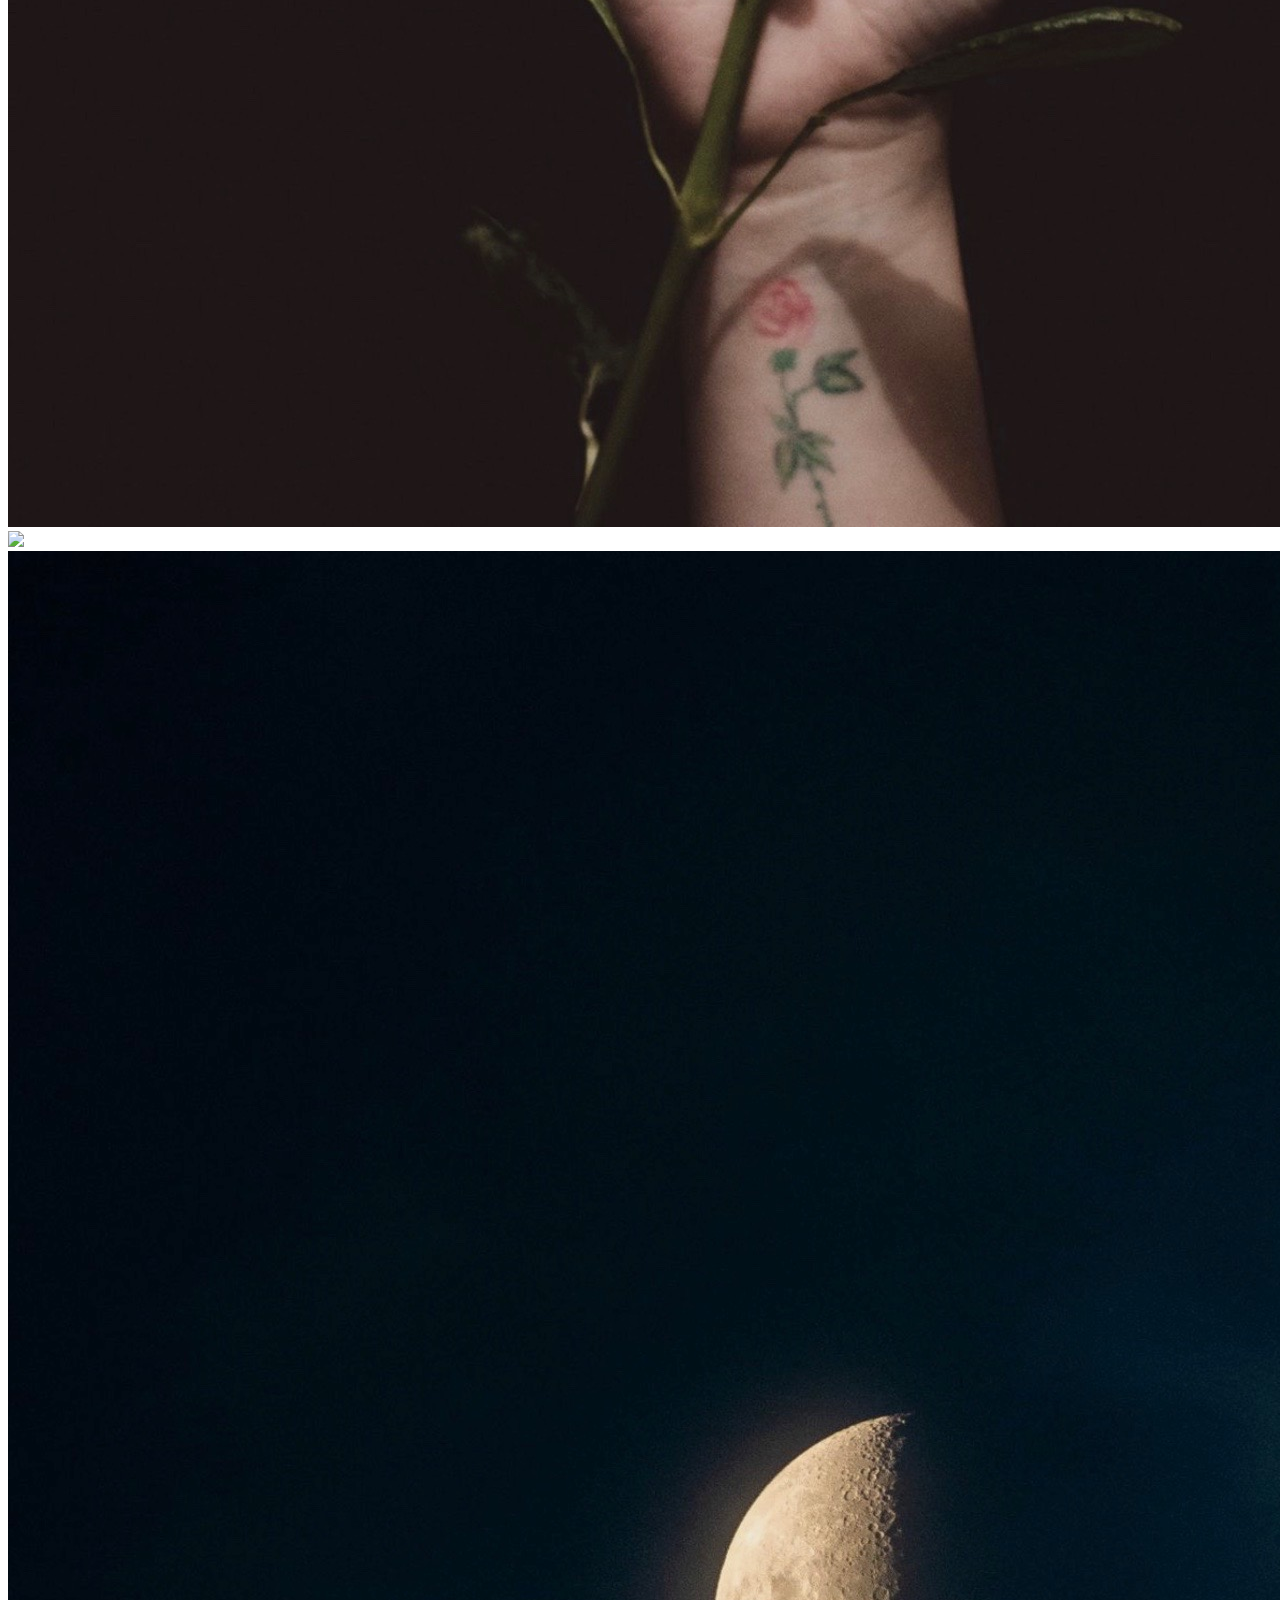
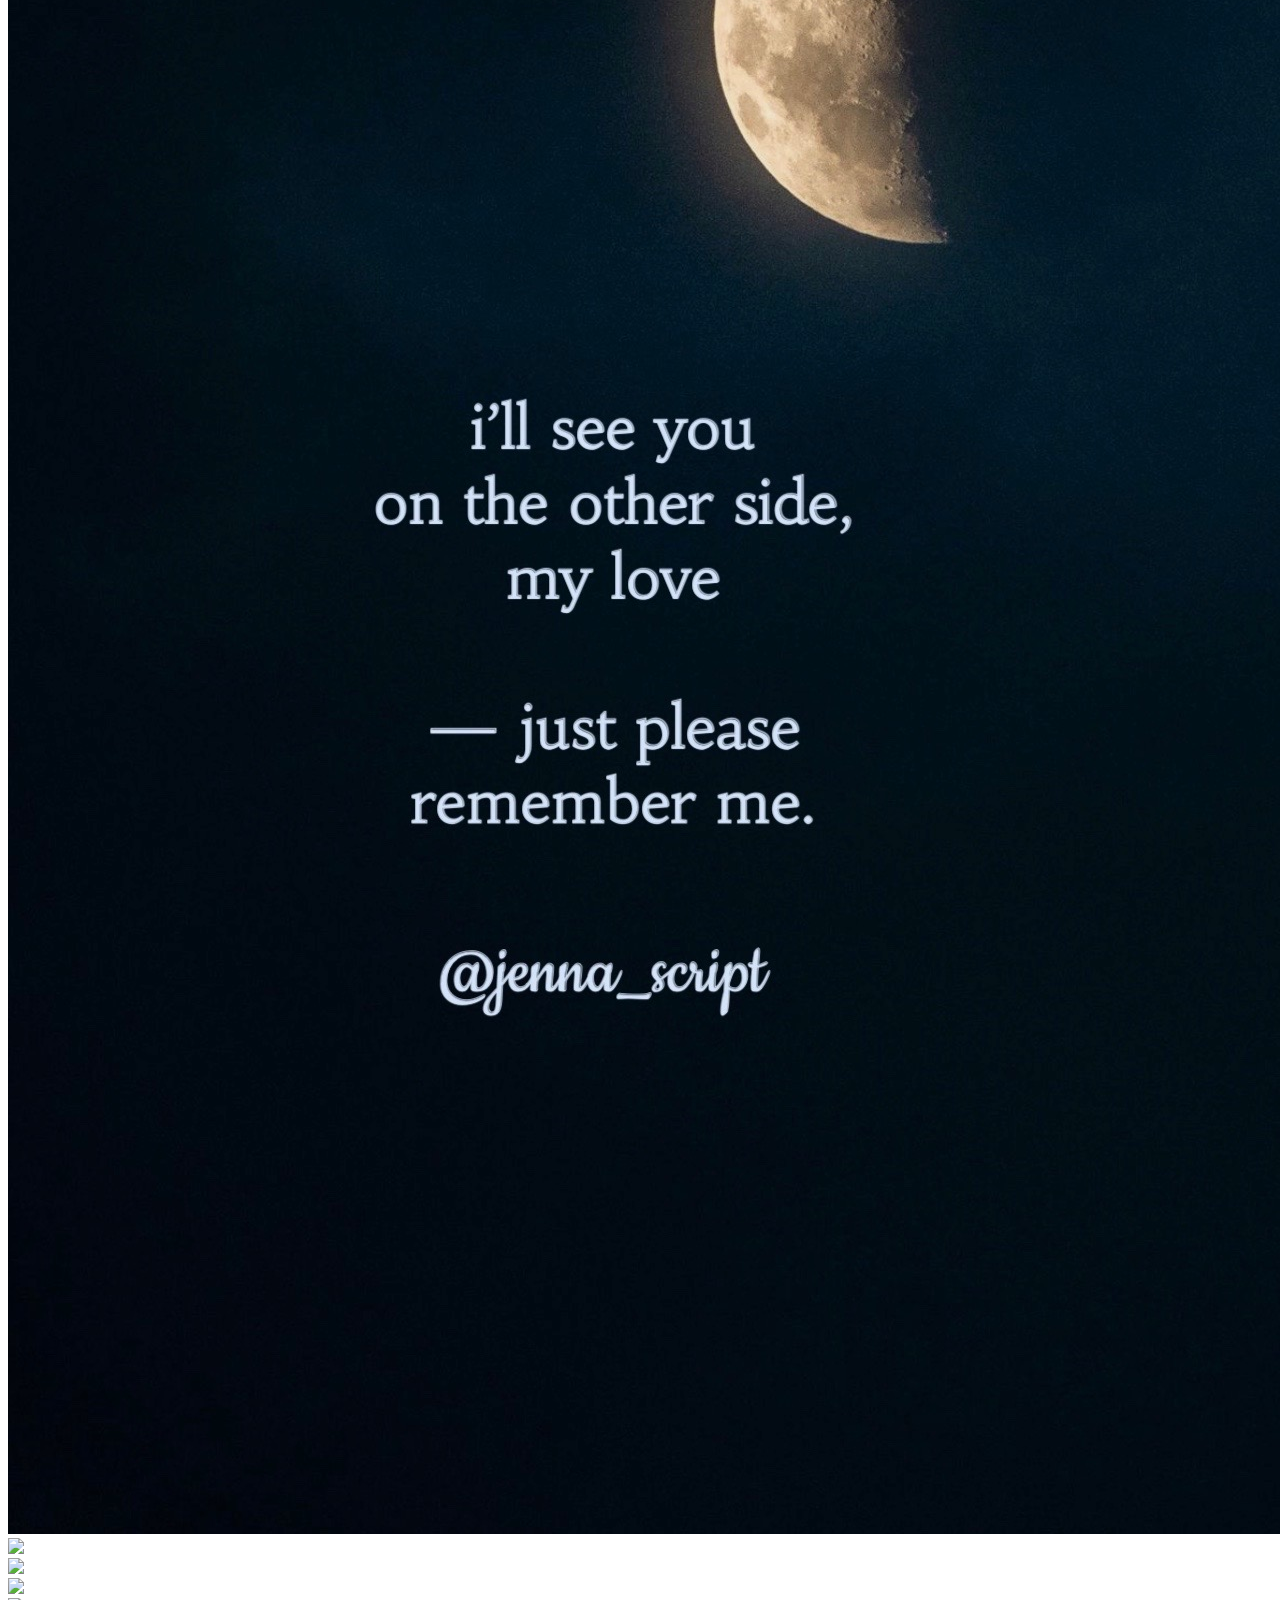
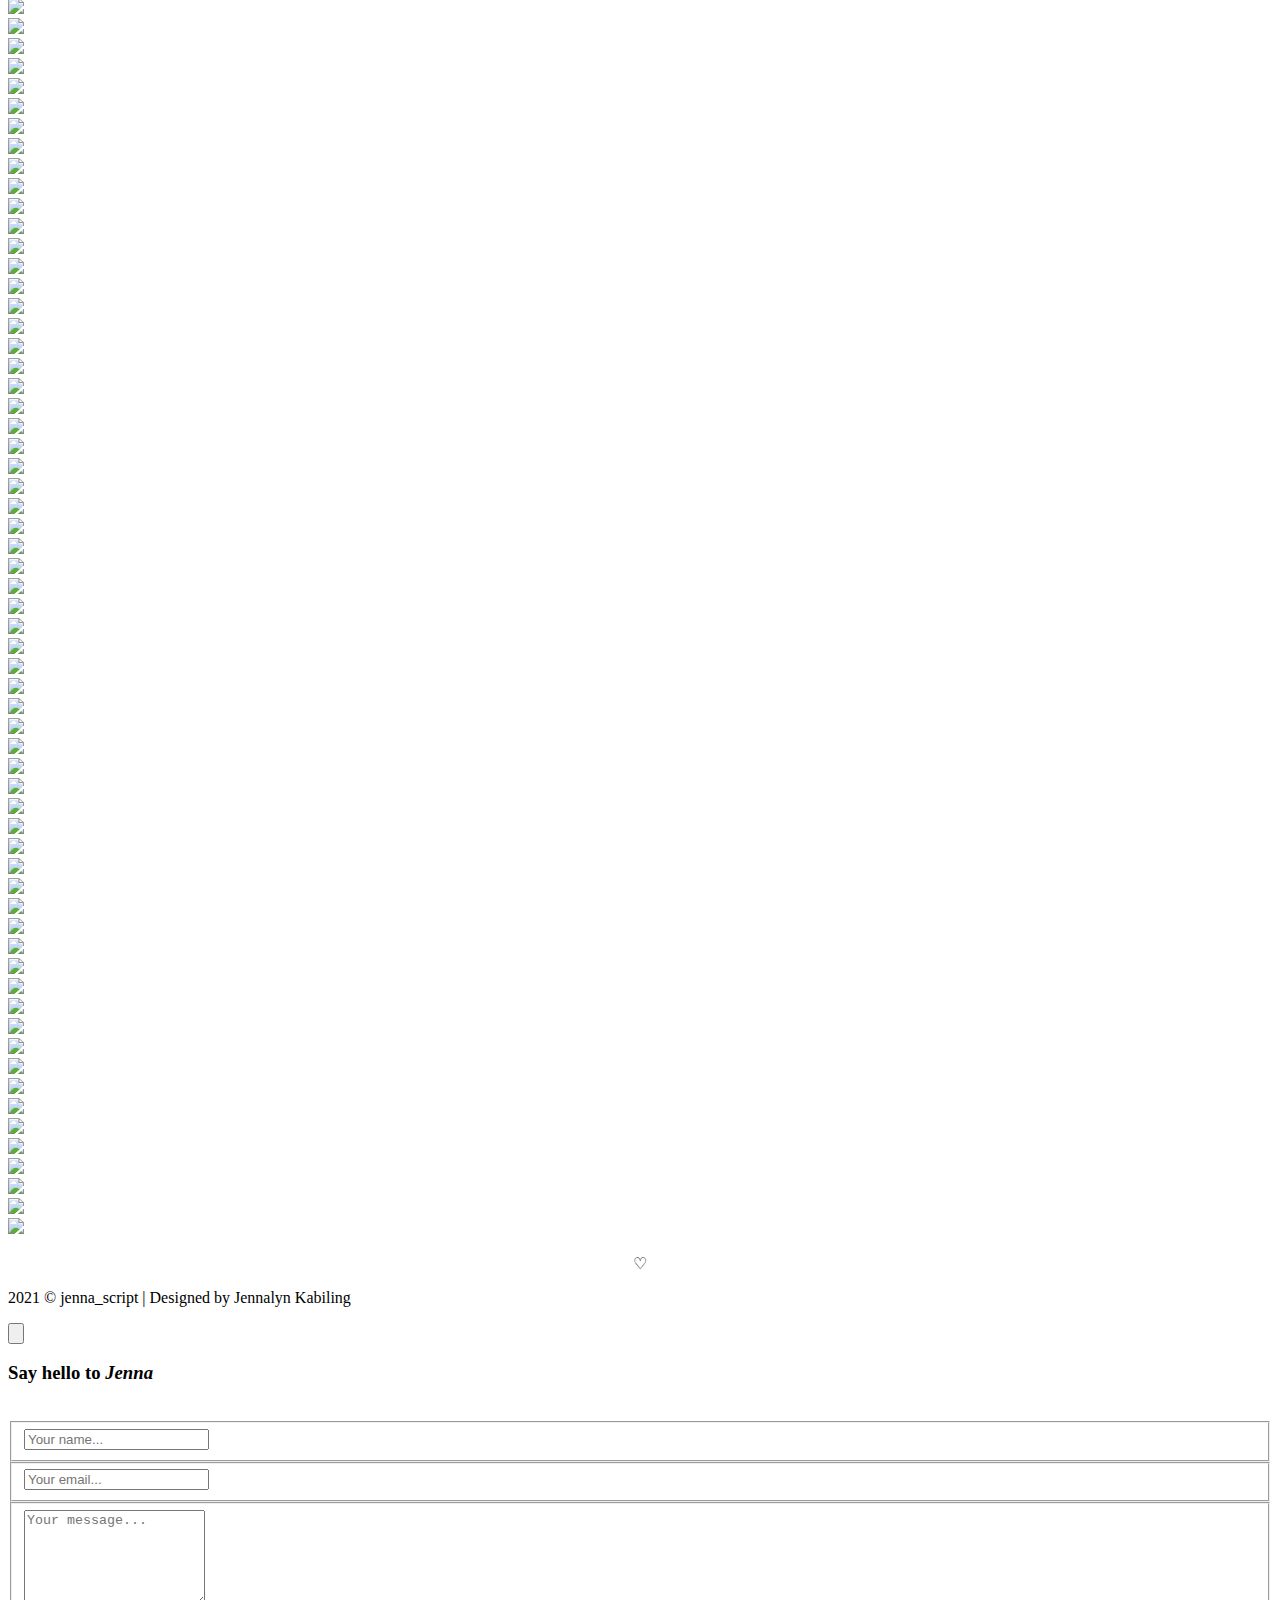
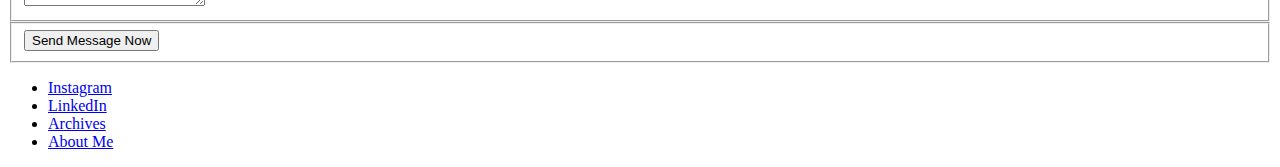
==== commit faa40894: "added new items to main page" ====
--- a/index.html
+++ b/index.html
@@ -48,7 +48,7 @@
         </video>
     </div>
 
-    <center><h1>♡ “Genuine poetry can communicate before it is understood.” —T.S. Eliot ♡</h1></center>
+    <center><h1>♡ “Genuine poetry can communicate before it is understood.” — T.S. Eliot ♡</h1></center>
 
     <div class="full-screen-portfolio" id="portfolio">
         <div class="container-fluid">
@@ -84,6 +84,26 @@
             </div>
 
             <div class="col-md-4 col-sm-6">
+                <div class="portfolio-item">
+                    <a href="img/Jenna-IG/darkest_day.jpeg" data-lightbox="image-1" data-title="He's a keeper. ♡"><div class="img-thumbnail" class="img-fluid">
+                        <div class="image">
+                            <img src="img/Jenna-IG/darkest_day.jpeg">
+                        </div>
+                    </div></a>
+                </div>
+            </div>
+            
+            <div class="col-md-4 col-sm-6">
+            	<div class="portfolio-item">
+                	<a href="img/Jenna-IG/sober.jpeg" data-lightbox="image-1" data-title="Maybe I don't mind being intoxicated by you. ♡"><div class="img-thumbnail" class="img-fluid">
+                        <div class="image">
+                            <img src="img/Jenna-IG/sober.jpeg">
+                        </div>
+                    </div></a>
+                </div>
+            </div>
+
+            <div class="col-md-4 col-sm-6">
             	<div class="portfolio-item">
                 	<a href="img/Jenna-IG/your_biggest_fan.jpeg" data-lightbox="image-1" data-title="Your lover or not, I will forever root for you. There is nothing that could ever change that. ♡"><div class="img-thumbnail" class="img-fluid">
                         <div class="image">
@@ -92,22 +112,22 @@
                     </div></a>
                 </div>
             </div>
-            
-            <div class="col-md-4 col-sm-6">
-            	<div class="portfolio-item">
-                	<a href="img/Jenna-IG/sober.jpeg" data-lightbox="image-1" data-title="Maybe I don't mind being intoxicated by you. ♡"><div class="img-thumbnail" class="img-fluid">
-                        <div class="image">
-                            <img src="img/Jenna-IG/sober.jpeg">
-                        </div>
-                    </div></a>
-                </div>
-            </div>
-
-            <div class="col-md-4 col-sm-6">
-                <div class="portfolio-item">
-                    <a href="img/Jenna-IG/darkest_day.jpeg" data-lightbox="image-1" data-title="He's a keeper. ♡"><div class="img-thumbnail" class="img-fluid">
-                        <div class="image">
-                            <img src="img/Jenna-IG/darkest_day.jpeg">
+
+            <div class="col-md-4 col-sm-6">
+            	<div class="portfolio-item">
+                	<a href="img/Jenna-IG/you_break_me.jpeg" data-lightbox="image-1" data-title="You used me. ♡"><div class="img-thumbnail" class="img-fluid">
+                        <div class="image">
+                            <img src="img/Jenna-IG/you_break_me.jpeg">
+                        </div>
+                    </div></a>
+                </div>
+            </div>
+
+            <div class="col-md-4 col-sm-6">
+            	<div class="portfolio-item">
+                	<a href="img/Jenna-IG/many_deaths.jpeg" data-lightbox="image-1" data-title="But you pushed me away anyways. You let me die for nothing. But I don’t regret it one bit. ♡"><div class="img-thumbnail" class="img-fluid">
+                        <div class="image">
+                            <img src="img/Jenna-IG/many_deaths.jpeg">
                         </div>
                     </div></a>
                 </div>
@@ -118,6 +138,16 @@
                     <a href="img/Jenna-IG/comfort_in_the_night.jpeg" data-lightbox="image-1" data-title="Darkness was never a bad thing, darling. ♡"><div class="img-thumbnail" class="img-fluid">
                         <div class="image">
                             <img src="img/Jenna-IG/comfort_in_the_night.jpeg">
+                        </div>
+                    </div></a>
+                </div>
+            </div>
+
+            <div class="col-md-4 col-sm-6">
+            	<div class="portfolio-item">
+                	<a href="img/Jenna-IG/other_side.jpeg" data-lightbox="image-1" data-title="“The other side”. The afterlife. An alternate reality. Heaven. Hell. Wherever the other side may be, just please wait for me. I hope you remember my face once I find you again. ♡"><div class="img-thumbnail" class="img-fluid">
+                        <div class="image">
+                            <img src="img/Jenna-IG/other_side.jpeg">
                         </div>
                     </div></a>
                 </div>
@@ -791,8 +821,7 @@
         </div>
     </footer>
 
-
-      <!-- Modal button -->
+<!-- Modal button -->
     <div class="popup-icon">
       <button id="modBtn" class="modal-btn"><img src="img/contact-icon.png" alt=""></button>
     </div>  
@@ -838,8 +867,6 @@
       </div>
     </div>
 
-    
-
     <section class="overlay-menu">
       <div class="container">
         <div class="row">
